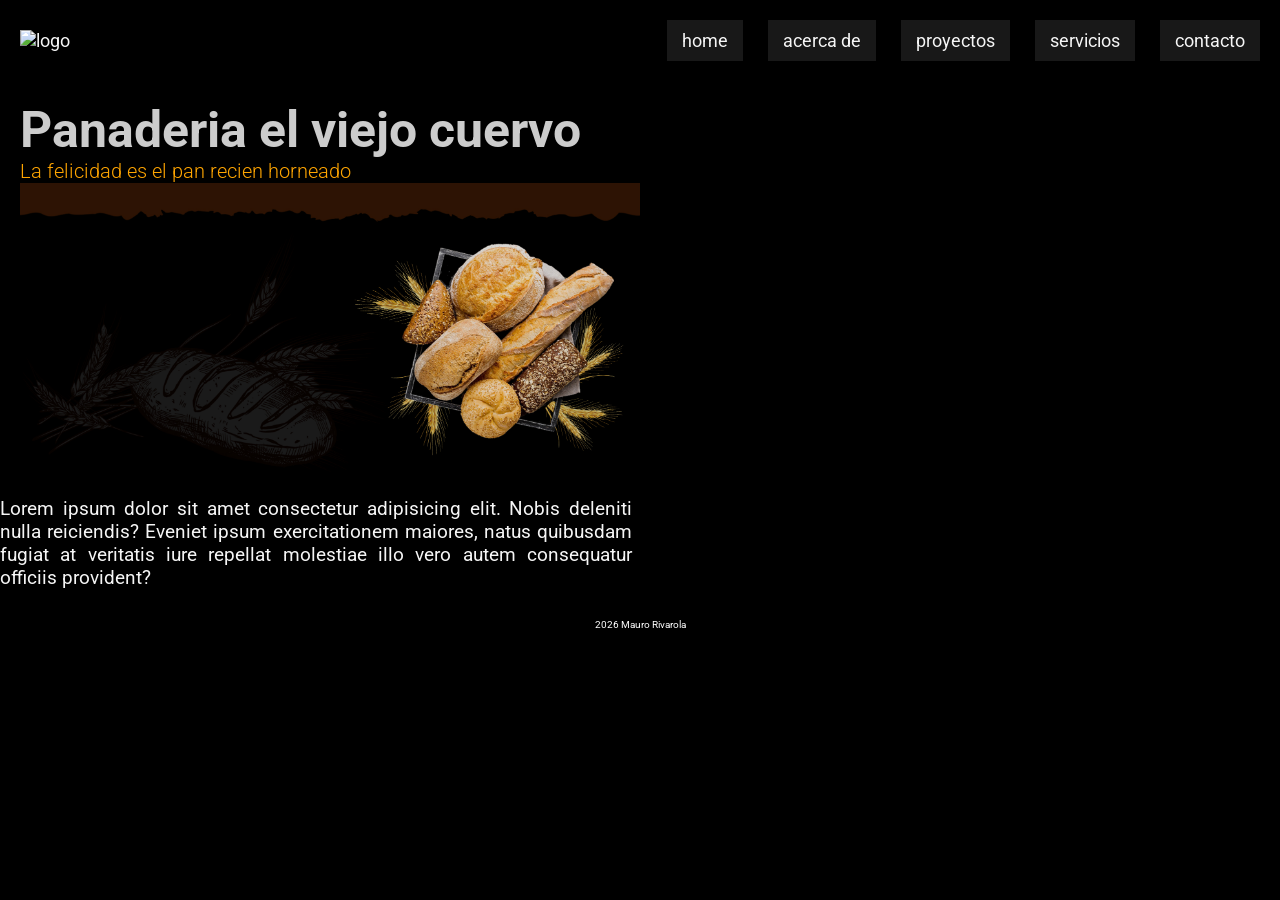
==== index.html @ 4071145b "borro la carpeta programacion2 y corrijo la arquitectura del proyecto" ====
<!DOCTYPE html>
<html lang="es">

<head>
    <meta charset="UTF-8">
    <meta name="viewport" content="width=device-width, initial-scale=1.0">
    <title>Panaderia el viejo cuervo</title>
    <link rel="stylesheet" href="styles/styles.css">
</head>

<body>

    <header class="header-principal">
        <nav class="encabezado">
            <figure><img src="" alt="logo"></figure>
            <ul class="menu">
                <li class="li-menu"><a class="btn-menu" href="./index.html">home</a></li>
                <li class="li-menu"><a class="btn-menu" href="./pages/sobre-mi.html">acerca de</a></li>
                <li class="li-menu"><a class="btn-menu" href="./pages/proyectos.html">proyectos</a></li>
                <li class="li-menu"><a class="btn-menu" href="./pages/servicios.html">servicios</a></li>
                <li class="li-menu"><a class="btn-menu" href="./pages/contacto.html">contacto</a></li>
            </ul>
        </nav>
    </header>

    <main>
        <section class="main-content">
            <h1 class="titulo">Panaderia el viejo cuervo</h1>
            <h2 class="subtitulo">La felicidad es el pan recien horneado</h2>
            <figure><img src="assets/slider-1.jpg" width="50%" alt=""></figure>
        </section>
        <article class="panel-articulo">
            <p class="txt-parrafo">Lorem ipsum dolor sit amet consectetur adipisicing elit. Nobis deleniti nulla reiciendis? Eveniet
                ipsum exercitationem maiores, natus quibusdam fugiat at veritatis iure repellat molestiae illo vero
                autem consequatur officiis provident?</p>
        </article>
        
    </main>

    <footer>
        <div class="copyright">2026 Mauro Rivarola</div>
    </footer>
</body>

</html>
---- styles/styles.css ----
@import url('https://fonts.googleapis.com/css2?family=Roboto:ital,wght@0,100..900;1,100..900&display=swap');

/* ==========================================
    RESET Y ESTILOS GLOBALES
   ========================================== */

*{
    padding: 0;
    margin: 0;
}

body {
    background-color: #000000;
    font-family: Roboto, sans-serif;
    color: #F5F5F5;
}

/* ==========================================
    ENCABEZADO Y NAVEGACIÓN
   ========================================== */

.header-principal {
    font-size: 18px;
    padding: 20px;
}

.li-menu {
    background-color: #181818;
    list-style-type: none;
    padding: 10px 15px;
}

.btn-menu {
    color: #F5F5F5;
    text-decoration: none;
}

.encabezado{
    display: flex;
    justify-content: space-between;
    align-items: center;
}

.menu{
    display: flex;
    align-items: center;
    gap: 25px;
}

/* ==========================================
TITULOS/SUBTITULOS
========================================== */

.titulo {
    font-family: Roboto, sans-serif;
    font-size: 50px;
    font-weight: 700;
    color: #ccc;
}

.subtitulo {
    font-family: Roboto, sans-serif;
    font-size: 20px;
    font-weight: 300;
    color: #ffa500
}

.tit-img {
    text-decoration: underline;
    color: #3B82F6;
}

/* ==========================================
    SECCIONES Y CONTENIDOS
   ========================================== */

.panel-articulo{
    width: 632px;
    margin-bottom: 30px;
}

.txt-parrafo {
    font-family: Roboto, sans-serif;
    font-size: 19px;
    text-align: justify;
}

.main-content{
    padding: 20px;
}

/* ==========================================
    PIE DE PÁGINA (FOOTER)
   ========================================== */

.copyright {
    font-family: Roboto, sans-serif;
    font-size: 10px;
    color: #fdfdfd;
    text-align: center;
}
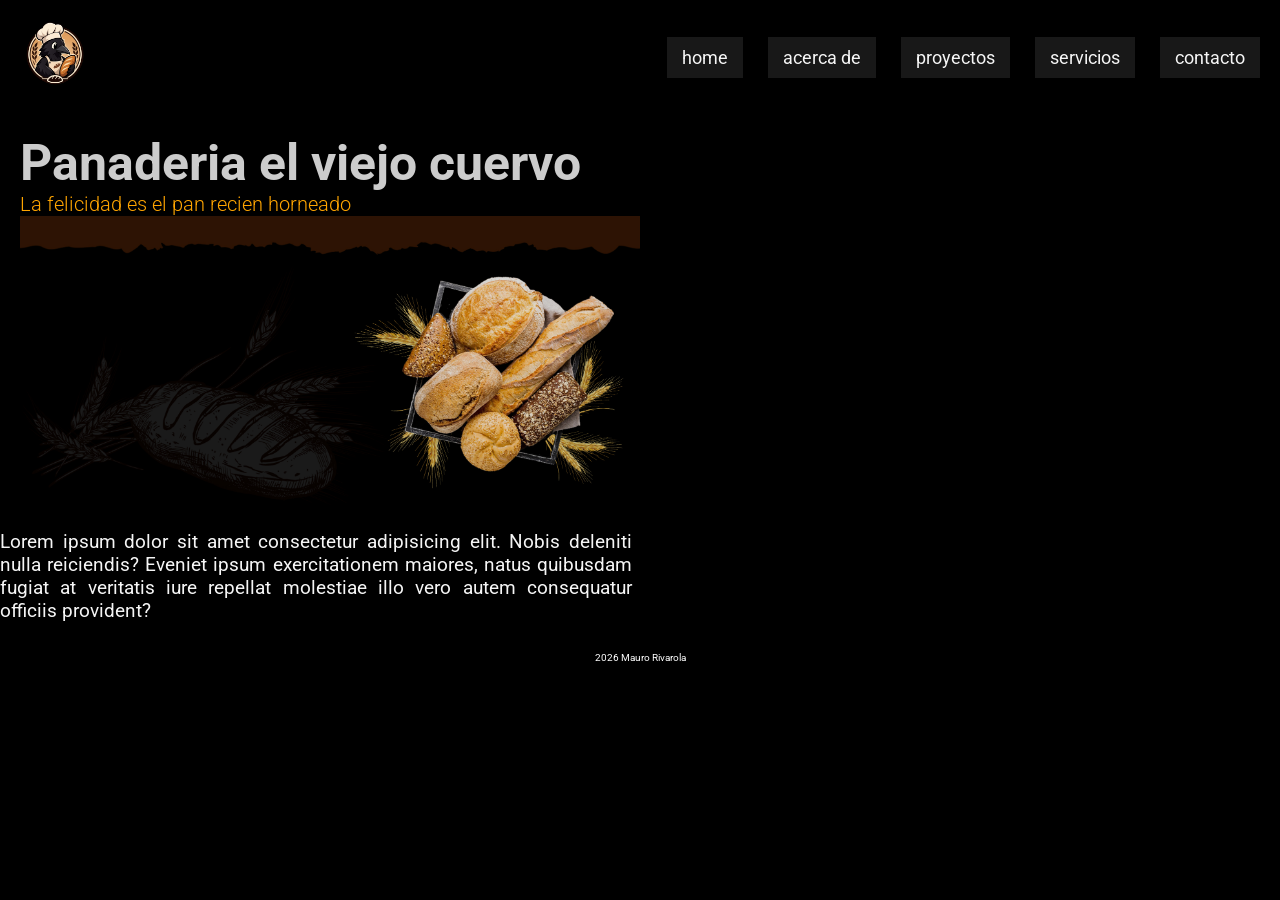
==== commit d44442cf: "logo añadido" ====
--- a/index.html
+++ b/index.html
@@ -12,7 +12,7 @@
 
     <header class="header-principal">
         <nav class="encabezado">
-            <figure><img src="" alt="logo"></figure>
+            <figure><img class="logo" src="./assets/logo-elviejocuervo.png" alt="logo"></figure>
             <ul class="menu">
                 <li class="li-menu"><a class="btn-menu" href="./index.html">home</a></li>
                 <li class="li-menu"><a class="btn-menu" href="./pages/sobre-mi.html">acerca de</a></li>
--- a/styles/styles.css
+++ b/styles/styles.css
@@ -70,6 +70,9 @@
     color: #3B82F6;
 }
 
+.logo{
+    width: 70px;
+}
 /* ==========================================
     SECCIONES Y CONTENIDOS
    ========================================== */
